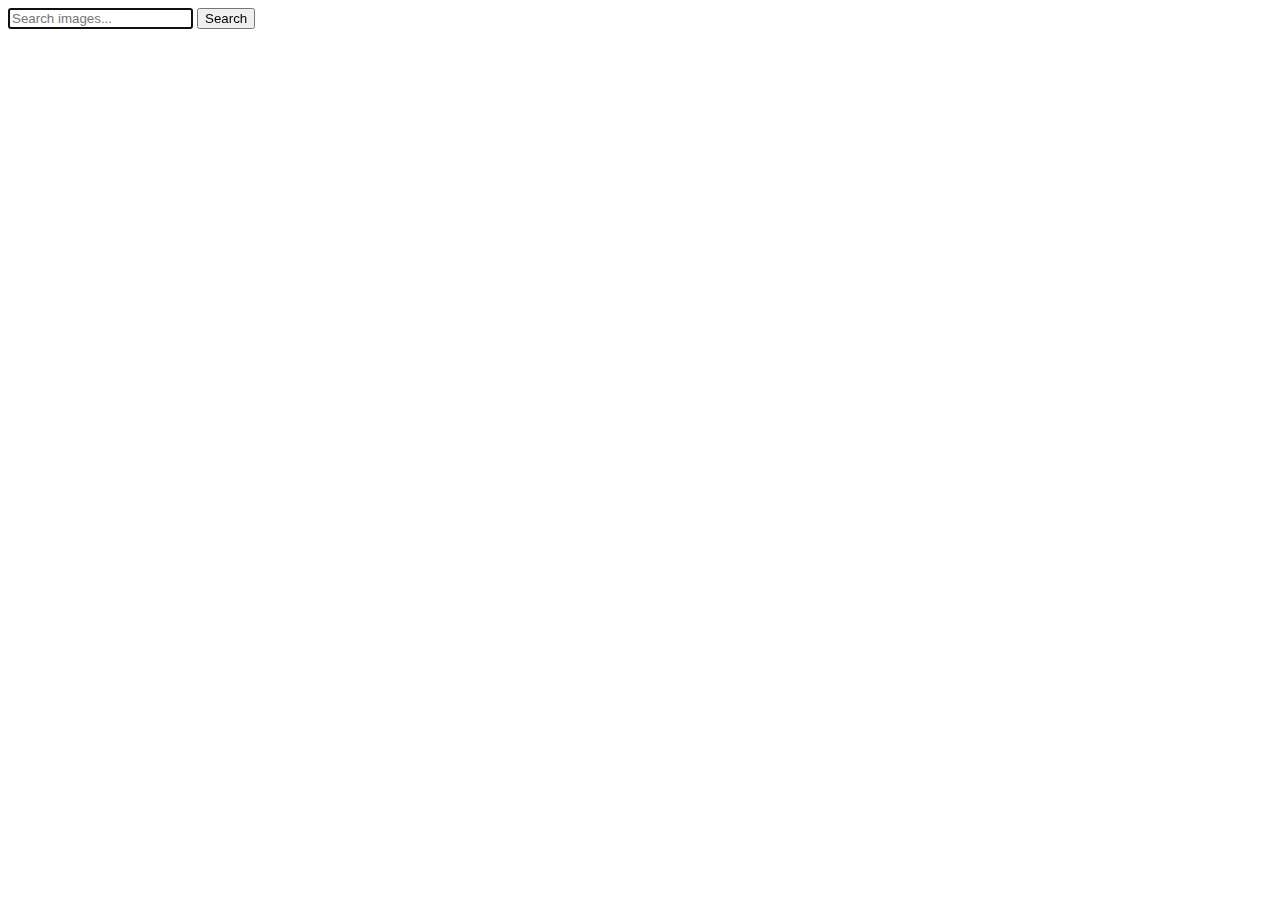
==== index.html @ ad454553 "Deploying to gh-pages from @ ABurianenko/goit-js-hw-11@eeba2d44e3fa8c58b353a0dc91c6143f4ba3368f 🚀" ====
<!DOCTYPE html>
<html lang="en">
  <head>
    <meta charset="UTF-8" />
    <link rel="icon" type="image/svg+xml" href="/goit-js-hw-11/favicon.svg" />
    <meta name="viewport" content="width=device-width, initial-scale=1.0" />
    <title>Gallery Search</title>
    <script type="module" crossorigin src="/goit-js-hw-11/index.js"></script>
    <link rel="modulepreload" crossorigin href="/goit-js-hw-11/assets/vendor-5ObWk2rO.js">
    <link rel="stylesheet" crossorigin href="/goit-js-hw-11/assets/vendor-DumFYO8Z.css">
    <link rel="stylesheet" crossorigin href="/goit-js-hw-11/assets/styles-CKVH2qcR.css">
  </head>
  <body>
    <main>
      <form class="form-search">
        <label class="form-label">
          <input class="form-input" type="text" name="title" placeholder="Search images..." autofocus>
        </label>
        <button type="submit">Search</button>
      </form>
      <span class="loader hidden"></span>
      <div class="container">
        <ul class="gallery-markup"></ul>
      </div>
    </main>

  </body>
</html>
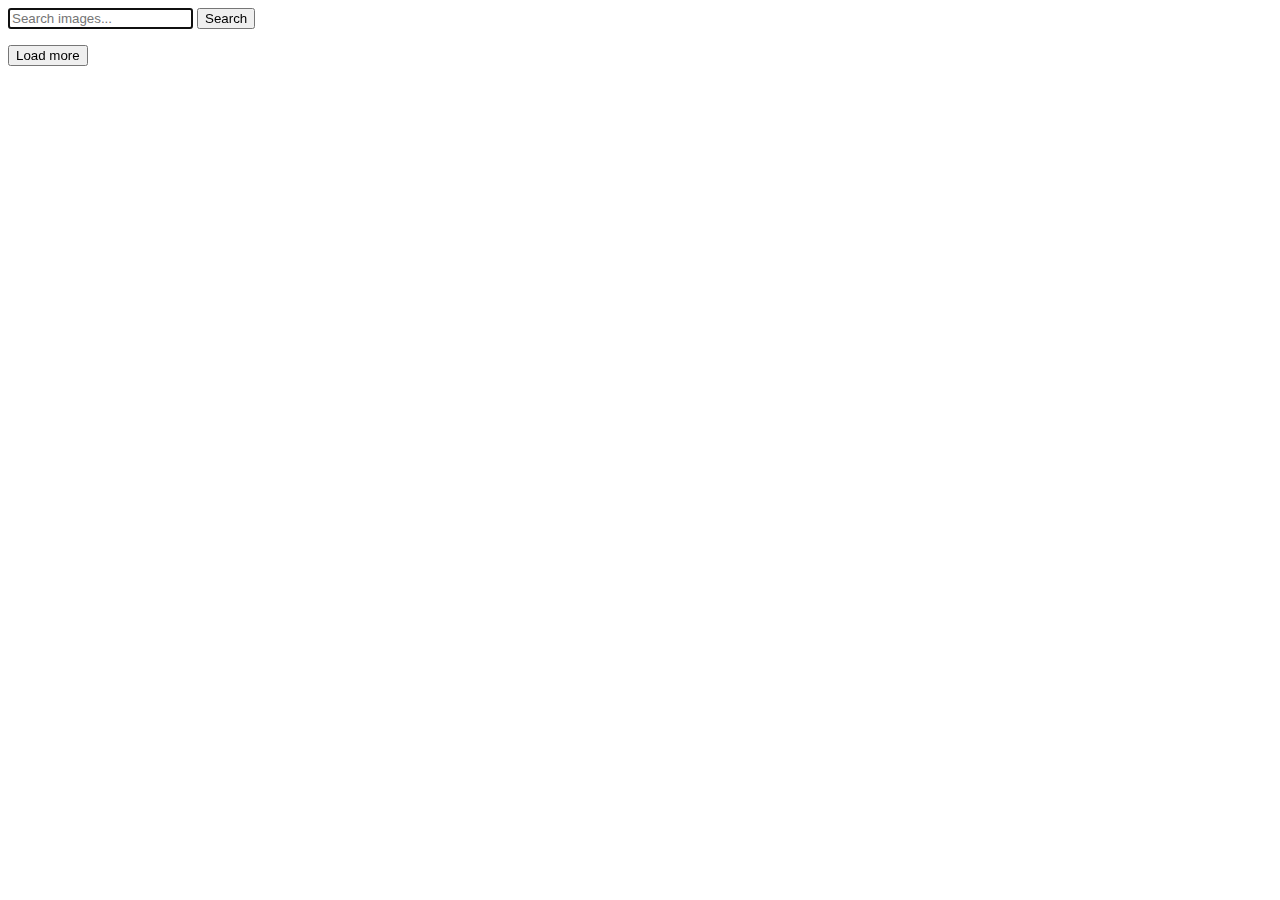
==== commit e5c74767: "Deploying to gh-pages from @ ABurianenko/goit-js-hw-11@ce9accfb4932743e18955a13bec21955a3355a00 🚀" ====
--- a/index.html
+++ b/index.html
@@ -6,9 +6,9 @@
     <meta name="viewport" content="width=device-width, initial-scale=1.0" />
     <title>Gallery Search</title>
     <script type="module" crossorigin src="/goit-js-hw-11/index.js"></script>
-    <link rel="modulepreload" crossorigin href="/goit-js-hw-11/assets/vendor-5ObWk2rO.js">
+    <link rel="modulepreload" crossorigin href="/goit-js-hw-11/assets/vendor-Qob_5Ba8.js">
     <link rel="stylesheet" crossorigin href="/goit-js-hw-11/assets/vendor-DumFYO8Z.css">
-    <link rel="stylesheet" crossorigin href="/goit-js-hw-11/assets/styles-CKVH2qcR.css">
+    <link rel="stylesheet" crossorigin href="/goit-js-hw-11/assets/styles-BcPH4d8E.css">
   </head>
   <body>
     <main>
@@ -22,6 +22,9 @@
       <div class="container">
         <ul class="gallery-markup"></ul>
       </div>
+      <div class="button-container">
+        <button class="js-load-more load-more-hidden">Load more</button>
+      </div>
     </main>
 
   </body>
